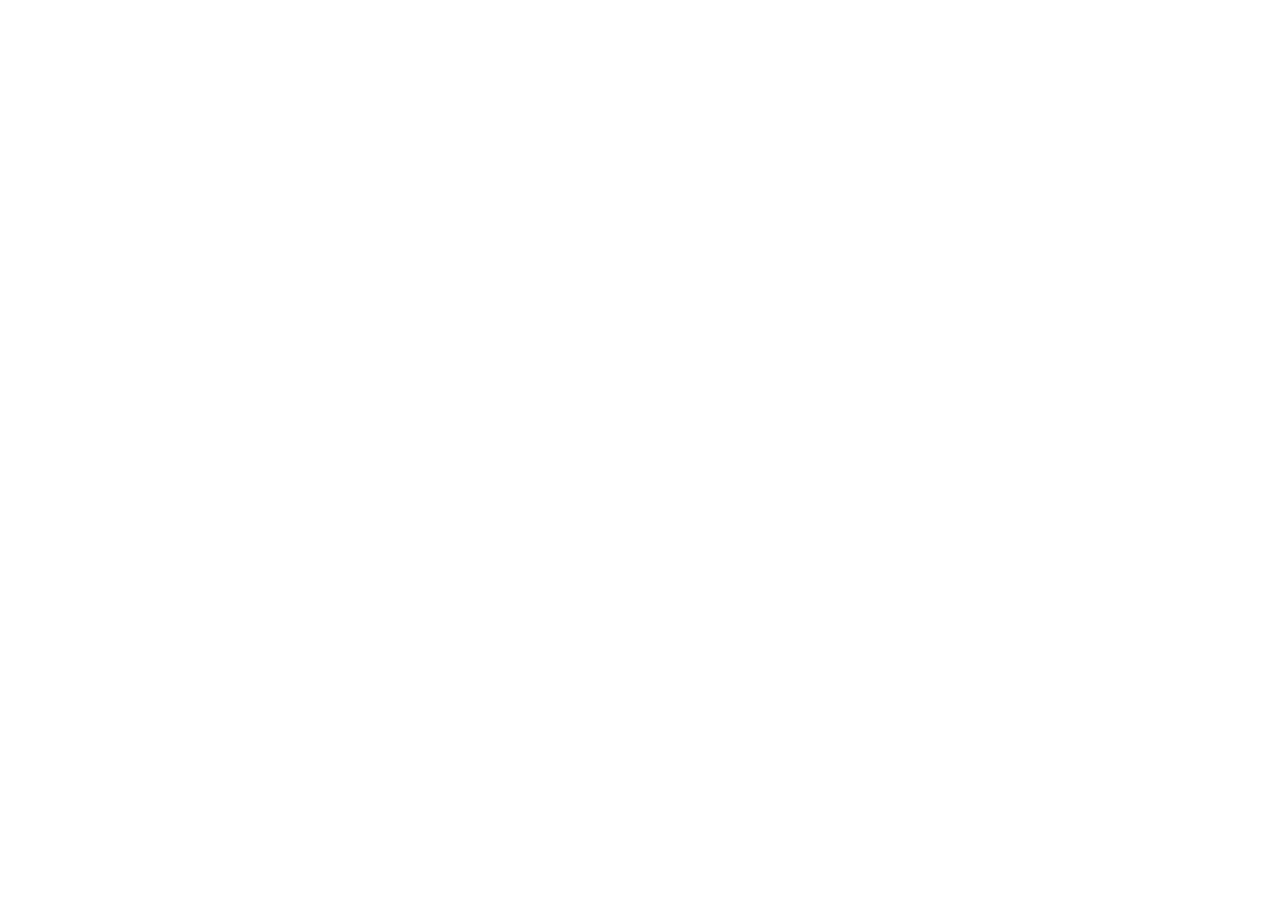
==== dance.html @ e95bb229 "copied project" ====
<!DOCTYPE html>
<html lang="en">
<audio autoplay oncanplay="$(this)[0].play()">
    <source src="audio.mp3" type="audio/mpeg">
    Your browser does not support the audio element.
</audio>
<head>    
    <meta charset="UTF-8">
    <meta http-equiv="X-UA-Compatible" content="IE=edge">
    <meta name="viewport" content="width=device-width, initial-scale=1.0">
    <link rel="stylesheet" href="styles.css">
    <title>Document</title>
    <script type="text/javascript" src="index.js"></script>
</head>
<body class="body-dance">
    <div class="video">
        <video loop autoplay oncanplay="$(this)[0].play()">
            <source src="guy_dancing.mp4" type="video/mp4">
            Your browser does not support HTML video.
        </video>
    </div>     
</body>
</html>
---- styles.css ----
:root {
    --bgColor: var(--bgColor);
}

body {
    background-color: black;
}

.body-dance {
    background-color: var(--bgColor);
}

@keyframes colorChange {
    to {
        opacity: 0;
    }
    
    from {
        opacity: 1;
        background-color: var(--bgColor);
    }
}

.video {
    position: absolute;
    left: 50%;
    top: 50%;
    transform: translate(-50%, -50%);
    -webkit-animation: linear infinite;
    -webkit-animation-name: run;
    -webkit-animation-duration: 5s;
}

@-webkit-keyframes run {
    0% {
        left: 350px;
    }
    50% {
        left: calc(100% - 350px);
    }
    100% {
        left: 350px;    
    }
}

.center {
    position: absolute;
    left: 50%;
    top: 50%;
    transform: translate(-50%, -50%);
}

button {
    height: 50px;
    width: 150px;
    font:inherit;
    font-size: 28px;
    font-weight: bold;
    appearance:none;
    -webkit-appearance:none;
    outline:none;
    padding:8px 16px;
    color:#000;
    text-shadow:0 1px 2px hsla(0,0%,100%,.15);
    background-color:#49dbc8;
    background-image:linear-gradient(#49dbc8,#6084d7);
    box-shadow:inset 0 0 2px hsla(0,0%,100%,.15);
    border:none;
    border-radius:8px;
    cursor:pointer;
    transition:all .15s ease-out
}

button:hover {
    transform:scale(1.05);
    background-image:linear-gradient(#7ce2d4,#7091de)
}

button:active {
    transform:scale(.95);opacity:.5
}
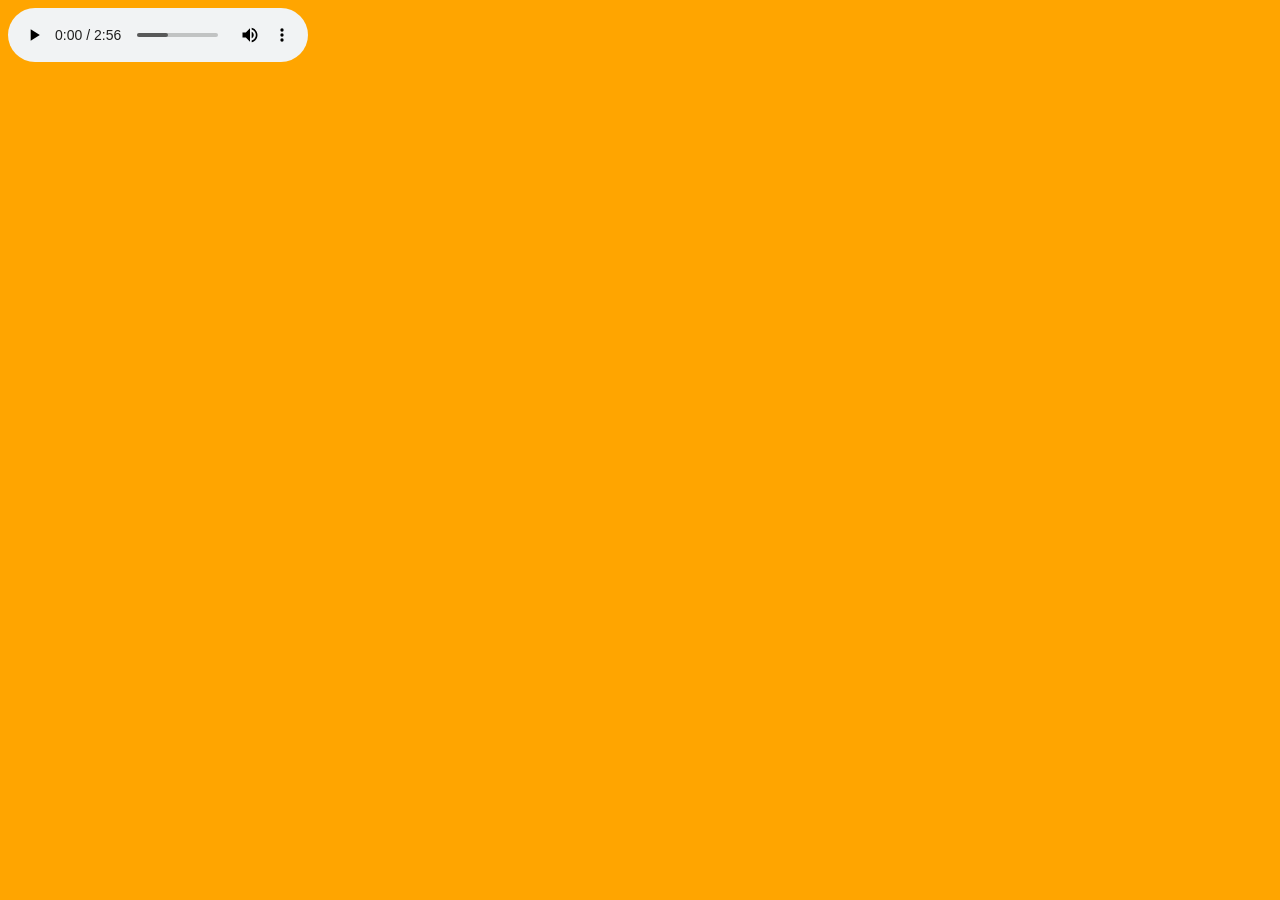
==== commit 67633c41: "Fixed autoplay" ====
--- a/dance.html
+++ b/dance.html
@@ -1,6 +1,6 @@
 <!DOCTYPE html>
 <html lang="en">
-<audio autoplay oncanplay="$(this)[0].play()">
+<audio controls autoplay>
     <source src="audio.mp3" type="audio/mpeg">
     Your browser does not support the audio element.
 </audio>
@@ -9,12 +9,12 @@
     <meta http-equiv="X-UA-Compatible" content="IE=edge">
     <meta name="viewport" content="width=device-width, initial-scale=1.0">
     <link rel="stylesheet" href="styles.css">
-    <title>Document</title>
+    <title>POKA POKA</title>
     <script type="text/javascript" src="index.js"></script>
 </head>
 <body class="body-dance">
     <div class="video">
-        <video loop autoplay oncanplay="$(this)[0].play()">
+        <video loop muted autoplay oncanplay="$(this)[0].play()" height="500px" width="200px">
             <source src="guy_dancing.mp4" type="video/mp4">
             Your browser does not support HTML video.
         </video>
